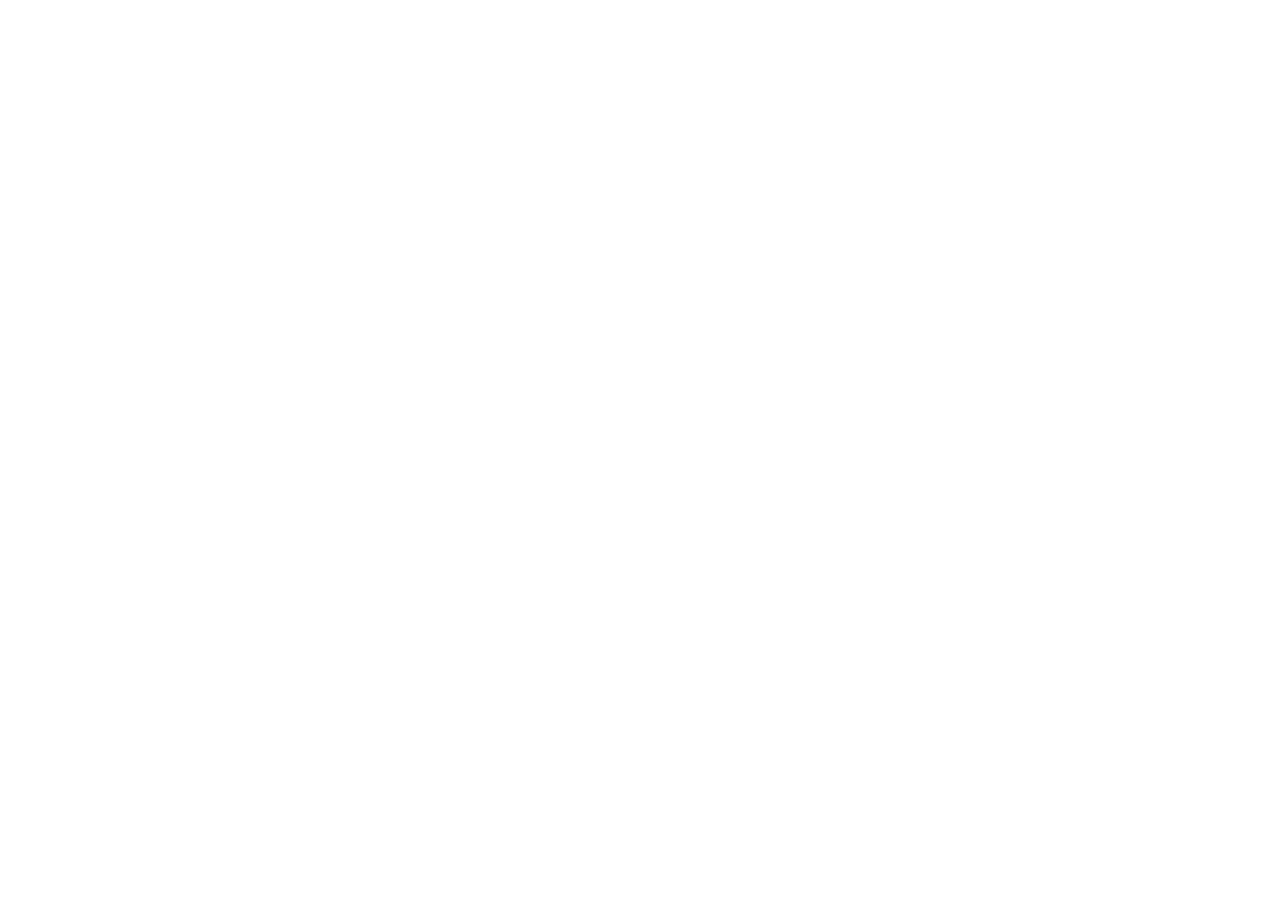
==== index.html @ 691d1d4b "Added Typescript" ====
<!DOCTYPE html>
<html>
<head>
    <meta charset='utf-8'>
    <meta http-equiv='X-UA-Compatible' content='IE=edge'>
    <title>Page Title</title>
    <meta name='viewport' content='width=device-width, initial-scale=1'>
    <script src='scripts/main.js'></script>
</head>
<body>
    <h1></h1>
</body>
</html>
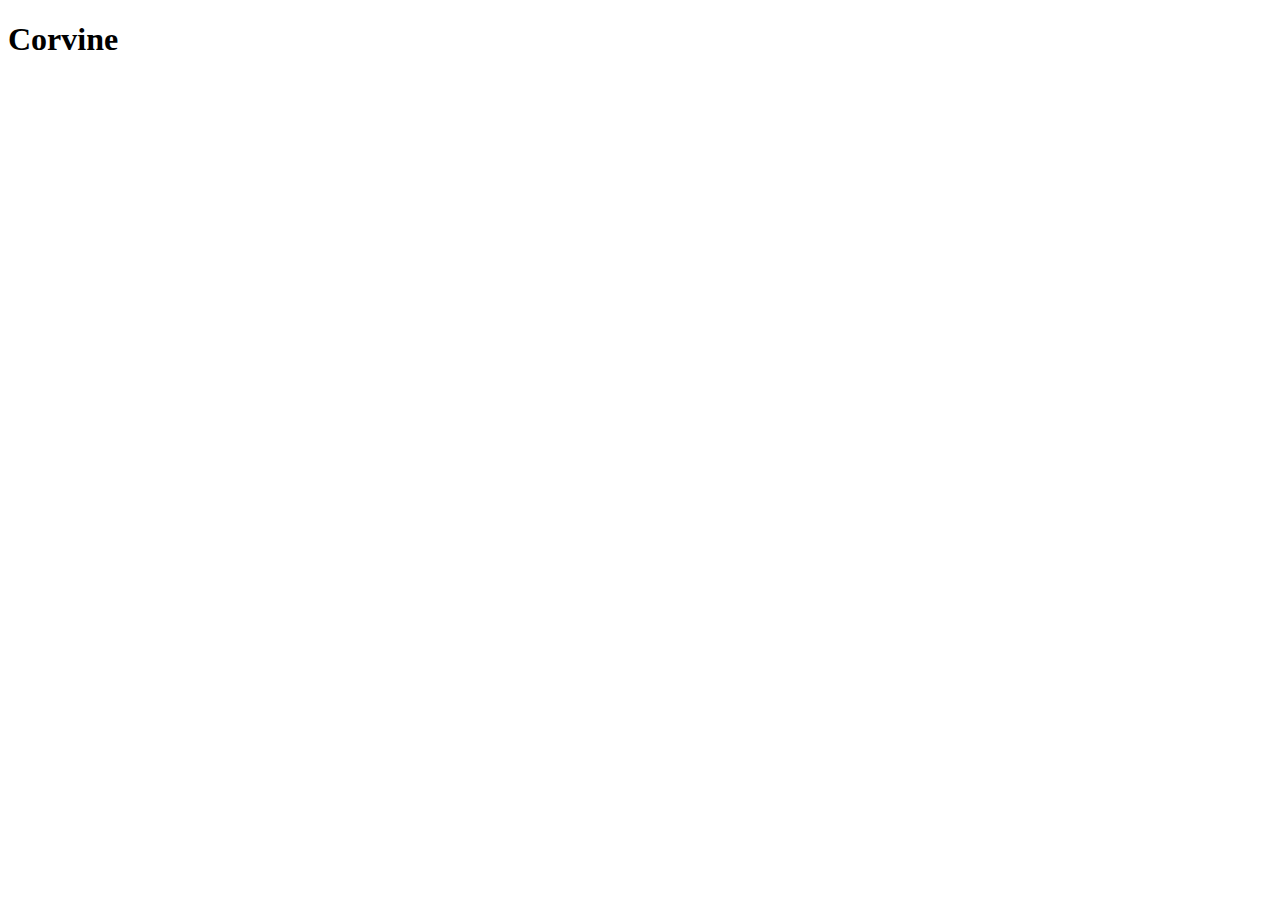
==== commit b17930af: "Working on getting WebAssembly working" ====
--- a/index.html
+++ b/index.html
@@ -5,9 +5,9 @@
     <meta http-equiv='X-UA-Compatible' content='IE=edge'>
     <title>Page Title</title>
     <meta name='viewport' content='width=device-width, initial-scale=1'>
-    <script src='scripts/main.js'></script>
+    <script></script>
 </head>
 <body>
-    <h1></h1>
+    <h1>Corvine</h1>
 </body>
 </html>